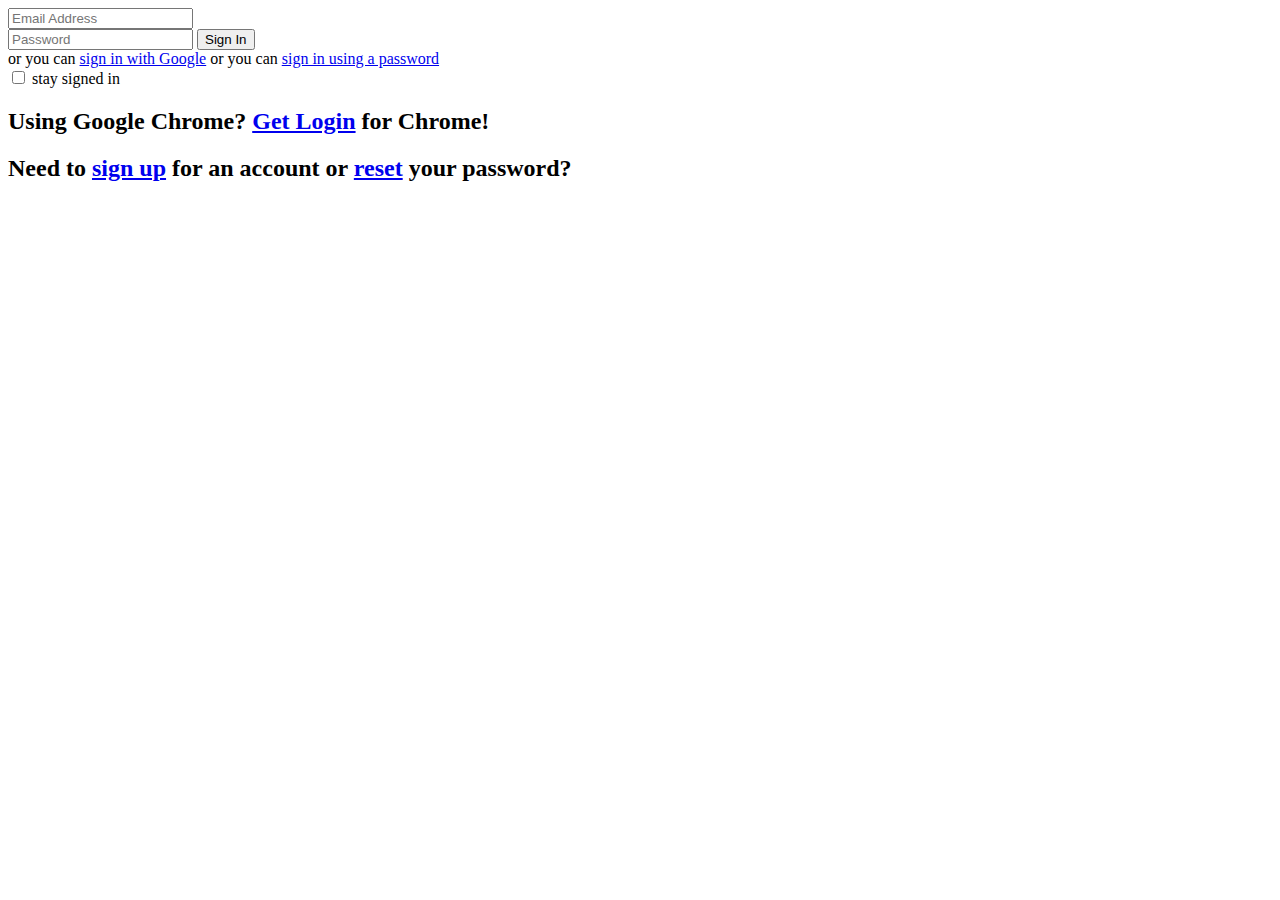
==== src/main/webapp/index.html @ de909f3e "Add jsp pages, services, google map" ====
<!DOCTYPE HTML PUBLIC "-//W3C//DTD HTML 4.01//EN" "http://www.w3.org/TR/html4/strict.dtd">
<html>
<head>

</head>
<body>
<div id="login">
    <link rel="stylesheet" type="text/css" href="D:\TruckParkingAssistant\src\main\webapp\css\login.css">
    <form id="login_form">
        <div class="field_container">
            <input type="text" placeholder="Email Address">
        </div>

        <div class="field_container">
            <input type="Password" placeholder="Password">
            <button id="sign_in_button">
                <span class="button_text">Sign In</span>
            </button>
        </div>

        <div id="sign_in_options" class="field_container">
            <div id="sign_in_alternatives_container">
                <span id="google_sign_in_option">or you can <a href="#" id="google_sign_in" class="login_link">sign in with Google</a></span>
                <span id="password_sign_in_option">or you can <a href="#" id="password_sign_in" class="login_link">sign in using a password</a></span>
            </div>
            <div id="remember_me_container">
                <input name="user[remember_me]" type="hidden" value="0"><input id="user_remember_me" name="user[remember_me]" type="checkbox" value="1">
                <label class="login_link" for="user_remember_me" id="remember_me_label">stay signed in</label>
            </div>
            <div class="clearfix"></div>
        </div>
    </form><div id="chrome_web_store" style="opacity: 1;"><span id="chrome_logo"></span><h2>Using Google Chrome? <a id="chrome_ad_link" href="#">Get Login</a> for Chrome!</h2></div>

    <div id="dont_have_an_account">
        <h2>
            Need to <a href="#" class="login_link">sign up</a> for an account
            or <a href="#" id="forgot_password_link" class="login_link">reset</a> your password?
        </h2>
    </div>
</div>

</body>

</html>
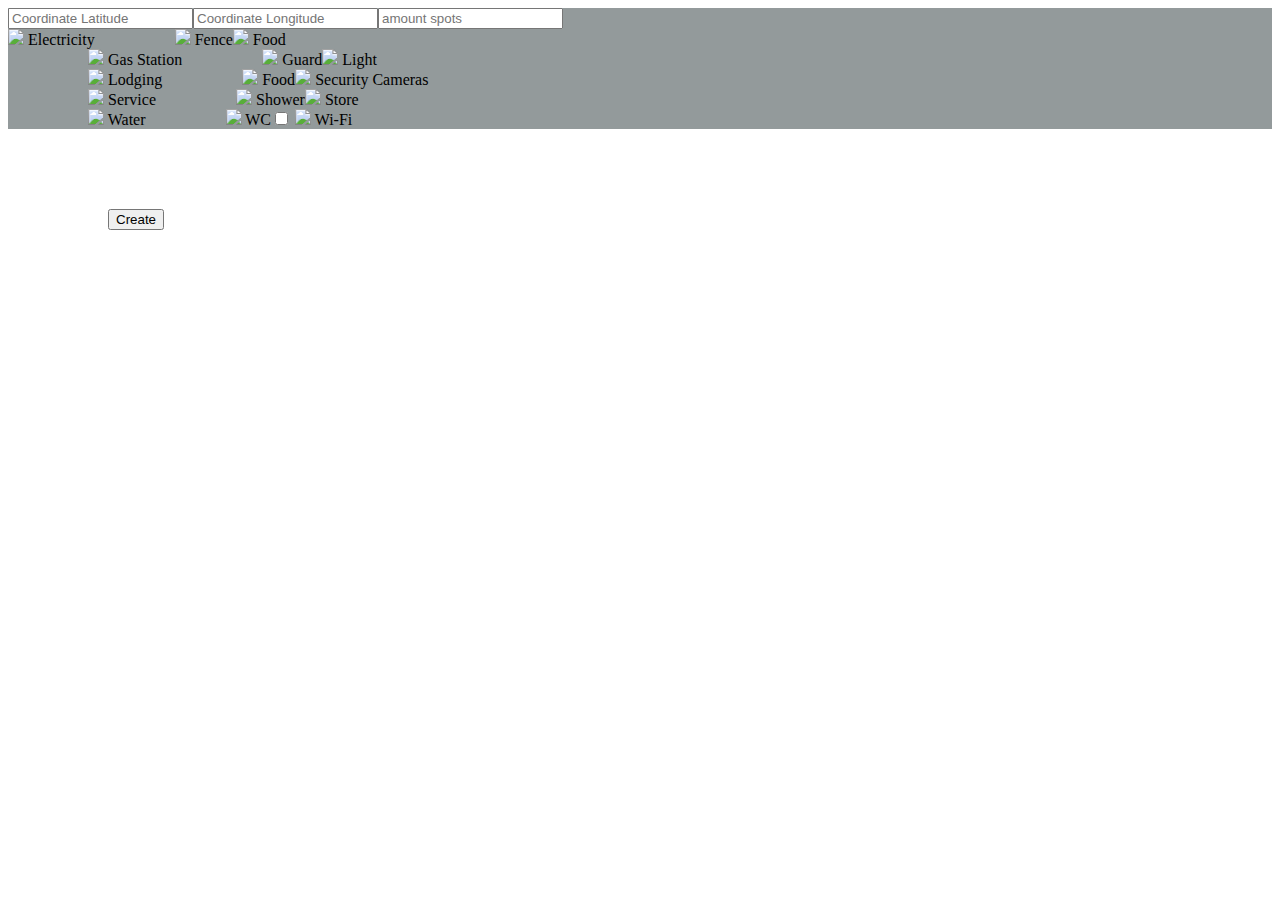
==== commit 2d9381ab: "add jsp pages, add css" ====
--- a/src/main/webapp/index.html
+++ b/src/main/webapp/index.html
@@ -3,40 +3,101 @@
 <head>
 
 </head>
+
 <body>
-<div id="login">
-    <link rel="stylesheet" type="text/css" href="D:\TruckParkingAssistant\src\main\webapp\css\login.css">
-    <form id="login_form">
-        <div class="field_container">
-            <input type="text" placeholder="Email Address">
-        </div>
 
-        <div class="field_container">
-            <input type="Password" placeholder="Password">
-            <button id="sign_in_button">
-                <span class="button_text">Sign In</span>
-            </button>
-        </div>
+<div style="background-color: #939a9b">
+    <div style="float: left">
+        <input type="text" placeholder="Coordinate Latitude" name ="">
+    </div>
+    <div style="float: left;">
+        <input type="text" placeholder="Coordinate Longitude" name ="">
+    </div>
+    <div style="float: bottom;">
+        <input type="text" placeholder="amount spots" name ="">
+    </div>
+    <div style="float: left;">
+        <img src="../resources/serv/electricity.png" onclick='this.src="../resources/serv/electricity2.png"'>
+        Electricity
+    </div>
 
-        <div id="sign_in_options" class="field_container">
-            <div id="sign_in_alternatives_container">
-                <span id="google_sign_in_option">or you can <a href="#" id="google_sign_in" class="login_link">sign in with Google</a></span>
-                <span id="password_sign_in_option">or you can <a href="#" id="password_sign_in" class="login_link">sign in using a password</a></span>
-            </div>
-            <div id="remember_me_container">
-                <input name="user[remember_me]" type="hidden" value="0"><input id="user_remember_me" name="user[remember_me]" type="checkbox" value="1">
-                <label class="login_link" for="user_remember_me" id="remember_me_label">stay signed in</label>
-            </div>
-            <div class="clearfix"></div>
-        </div>
-    </form><div id="chrome_web_store" style="opacity: 1;"><span id="chrome_logo"></span><h2>Using Google Chrome? <a id="chrome_ad_link" href="#">Get Login</a> for Chrome!</h2></div>
 
-    <div id="dont_have_an_account">
-        <h2>
-            Need to <a href="#" class="login_link">sign up</a> for an account
-            or <a href="#" id="forgot_password_link" class="login_link">reset</a> your password?
-        </h2>
+<div style="float: left; margin-left: 80px;">
+    <img src="../resources/serv/fence.png" onclick='this.src="../resources/serv/fence2.png"'>
+    Fence
+</div>
+
+
+<div style="float: bottom; margin-left: 80px;">
+    <img src="../resources/serv/food.png" onclick='this.src="../resources/serv/food2.png"'>
+    Food
+</div>
+
+    <div style="float: left; margin-left: 80px;">
+        <img src="../resources/serv/gasStation.png" onclick='this.src="../resources/serv/gasStation2.png"'>
+        Gas Station
     </div>
+
+    <div style="float: left; margin-left: 80px;">
+        <img src="../resources/serv/guard.png" onclick='this.src="../resources/serv/guard2.png"'>
+        Guard
+    </div>
+
+    <div style="float: bottom; margin-left: 80px;">
+        <img src="../resources/serv/light.png" onclick='this.src="../resources/serv/light2.png"'>
+        Light
+    </div>
+
+    <div style="float: left; margin-left: 80px;">
+        <img src="../resources/serv/lodging.png" onclick='this.src="../resources/serv/lodging2.png"'>
+        Lodging
+    </div>
+
+    <div style="float: left; margin-left: 80px;">
+        <img src="../resources/serv/food.png" onclick='this.src="../resources/serv/food2.png"'>
+        Food
+    </div>
+
+    <div style="float: bottom; margin-left: 80px;">
+        <img src="../resources/serv/securityCameras.png" onclick='this.src="../resources/serv/securityCameras2.png"'>
+        Security Cameras
+    </div>
+
+    <div style="float: left; margin-left: 80px;">
+        <img src="../resources/serv/service.png" onclick='this.src="../resources/serv/service2.png"'>
+        Service
+    </div>
+
+    <div style="float: left; margin-left: 80px;">
+        <img src="../resources/serv/shower.png" onclick='this.src="../resources/serv/shower2.png"'>
+        Shower
+    </div>
+
+    <div style="float: bottom; margin-left: 80px;">
+        <img src="../resources/serv/store.png" onclick='this.src="../resources/serv/store2.png"'>
+        Store
+    </div>
+
+    <div style="float: left; margin-left: 80px;">
+        <img src="../resources/serv/water.png" onclick='this.src="../resources/serv/water2.png"'>
+        Water
+    </div>
+
+    <div style="float: left; margin-left: 80px;">
+        <img src="../resources/serv/wc.png" onclick='this.src="../resources/serv/wc2.png"'>
+        WC
+    </div>
+
+    <div style="float: bottom; margin-left: 80px;">
+        <label><input type="checkbox" value="1" name="k"><span></span></label>
+        <img src="../resources/serv/wifi.png" onclick='this.src="../resources/serv/wifi2.png"'>
+        Wi-Fi
+    </div>
+
+    <div style="float: left; margin-top: 80px; margin-left: 100px">
+        <button> Create</button>
+    </div>
+
 </div>
 
 </body>
